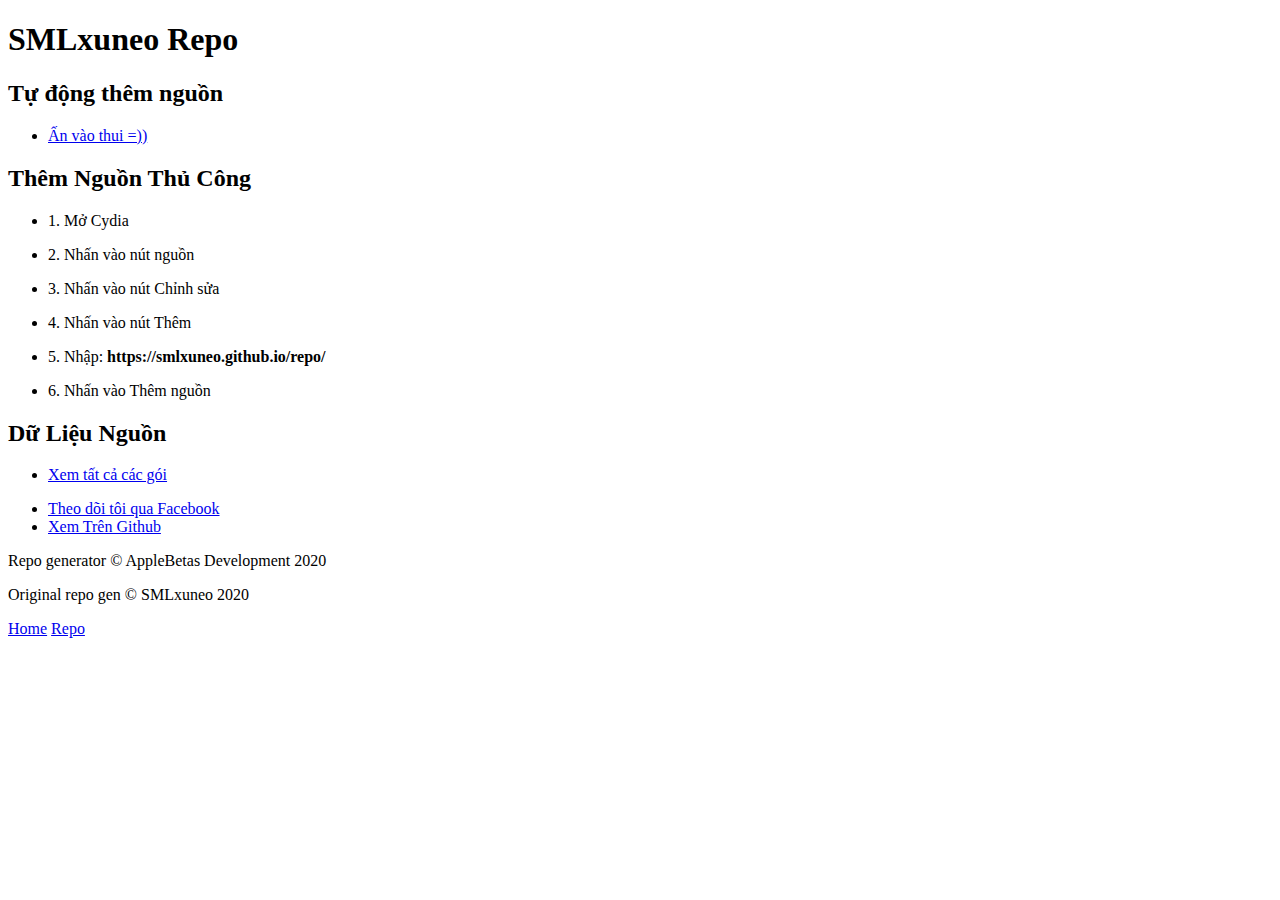
==== repo/index.html @ b248192d "fix error" ====
<!DOCTYPE html PUBLIC "-//W3C//DTD XHTML 1.0 Strict//EN" "http://www.w3.org/TR/xhtml1/DTD/xhtml1-strict.dtd">
<html lang="en">
  
<meta http-equiv="content-type" content="text/html;charset=utf-8" />
<head>
    <meta charset="UTF-8">
    <title>SMLxuneo Repo</title>
    <link rel="icon" href="https://avatars1.githubusercontent.com/u/54781071?s=400&u=419e437e597571152e1486b8d97b7c9dcdaa0884&v=4" type="image/png"></head>
    <link rel="stylesheet" type="text/css" href="css/ios7.css"/>
    <link rel="stylesheet" type="text/css" href="css/custom.css"/>
    <meta name="viewport" content="width=device-width, initial-scale=1">
    <meta property="og:image" content="CydiaIcon.png"/>
    <meta property="og:title" content="nulllpixel's Repo">
    <meta property="og:url" content="index.html"/>
    <meta property="twitter:card" content="summary"/>
    <meta property="twitter:title" content="nullpixel's Repo">
    <meta property="twitter:image" content="CydiaIcon.png"/>
    <script src="js/ios7.js"></script>
  </head>

            <!-- code auto run mp3 -->
    <audio autoplay>
        <source src="../mp3/nguyenhoa.mp3">
    </audio>

  <body>
    <header>
      <h1>SMLxuneo Repo</h1>
    </header>
    <main id="content">
      <h2 role="header">Tự động thêm nguồn</h2>
      <ul>
        <li>
          <a href="cydia://url/https://cydia.saurik.com/api/share#?source=https://smlxuneo.github.io/repo/" target="_blank" role="button">Ấn vào thui =))</a>
        </li>
      </ul>

      <h2 role="header">Thêm Nguồn Thủ Công</h2>
      <ul>
        <li>
          <p>1. Mở Cydia</p>
        </li>

        <li>
          <p>2. Nhấn vào nút nguồn</p>
        </li>

        <li>
          <p>3. Nhấn vào nút Chỉnh sửa</p>
        </li>

        <li>
          <p>4. Nhấn vào nút Thêm</p>
        </li>

        <li>
          <p>5. Nhập: <strong>https://smlxuneo.github.io/repo/</strong></p>
        </li>

        <li>
          <p>6. Nhấn vào Thêm nguồn</em></p>
        </li>
      </ul>

      <h2 role="header">Dữ Liệu Nguồn</h2>
      <ul>
        <li>
          <a href="packages.html" role="button">Xem tất cả các gói</a>
        </li>
      </ul>
      <ul>
        <li><a href="https://www.facebook.com/SMLxuneo" role="button">Theo dõi tôi qua Facebook</a></li>
        <li><a href="https://www.github.com/SMLxuneo" role="button">Xem Trên Github</a></li>
      </ul>
    </main>
    <footer role="footer">
      <p>Repo generator &copy; AppleBetas Development 2020</p>
      <p>Original repo gen &copy; SMLxuneo 2020</p>
      <nav role="navigation">
        <p>
          <a href="https://smlxuneo.github.io/repo/">Home</a>
          <a href="index.html">Repo</a>
        </p>
      </nav>
    </footer>
    <script>
      (function(i,s,o,g,r,a,m){i['GoogleAnalyticsObject']=r;i[r]=i[r]||function(){
      (i[r].q=i[r].q||[]).push(arguments)},i[r].l=1*new Date();a=s.createElement(o),
      m=s.getElementsByTagName(o)[0];a.async=1;a.src=g;m.parentNode.insertBefore(a,m)
      })(window,document,'script','../www.google-analytics.com/analytics.js','ga');

      ga('create', 'UA-92395838-1', 'auto');
      ga('send', 'pageview');

    </script>
  </body>


</html>
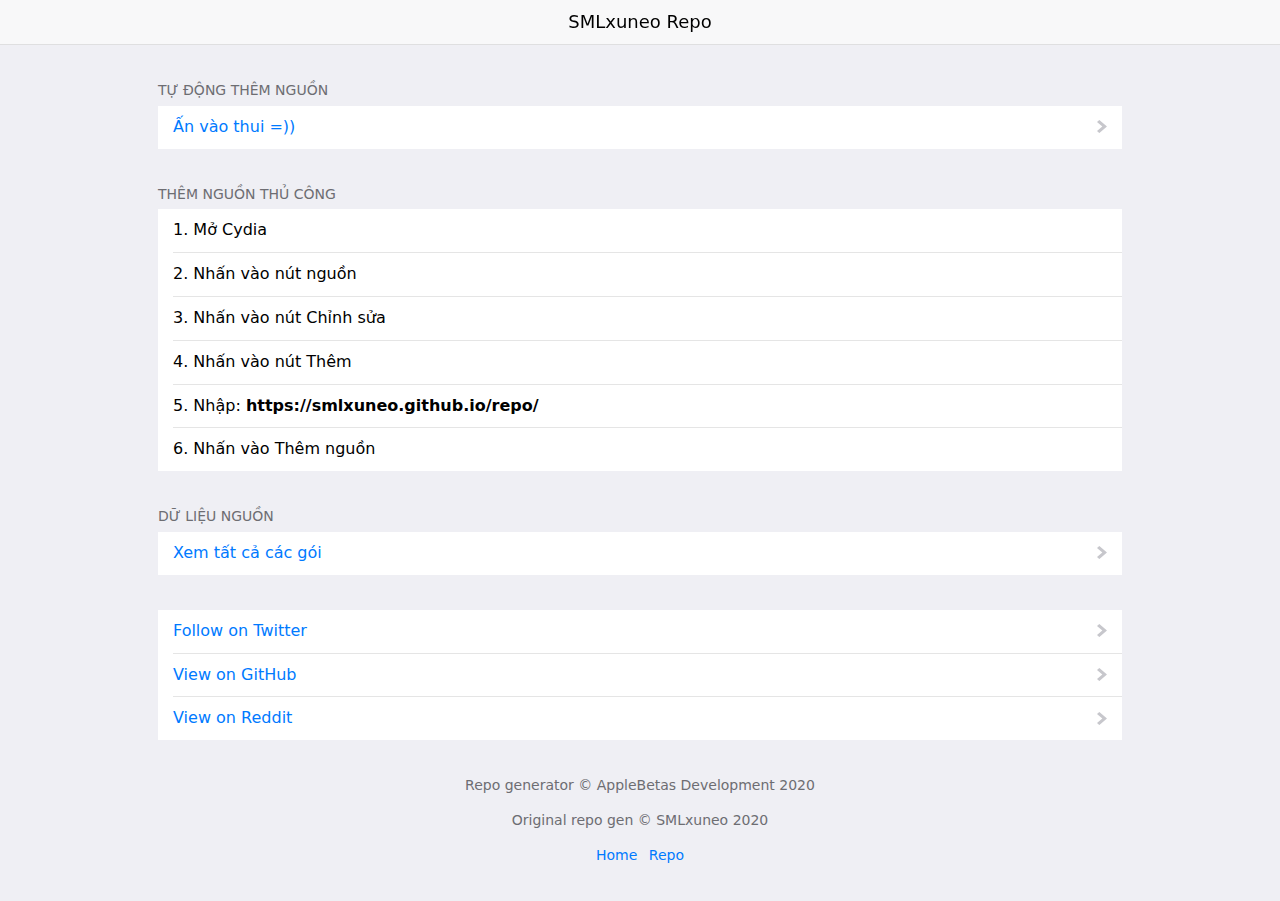
==== commit 26824be7: "upload repo" ====
--- a/repo/index.html
+++ b/repo/index.html
@@ -1,7 +1,8 @@
 <!DOCTYPE html PUBLIC "-//W3C//DTD XHTML 1.0 Strict//EN" "http://www.w3.org/TR/xhtml1/DTD/xhtml1-strict.dtd">
 <html lang="en">
   
-<meta http-equiv="content-type" content="text/html;charset=utf-8" />
+<!-- Mirrored from repo.nullpixel.uk/ by HTTrack Website Copier/3.x [XR&CO'2014], Sun, 22 Nov 2020 03:24:05 GMT -->
+<!-- Added by HTTrack --><meta http-equiv="content-type" content="text/html;charset=utf-8" /><!-- /Added by HTTrack -->
 <head>
     <meta charset="UTF-8">
     <title>SMLxuneo Repo</title>
@@ -17,12 +18,6 @@
     <meta property="twitter:image" content="CydiaIcon.png"/>
     <script src="js/ios7.js"></script>
   </head>
-
-            <!-- code auto run mp3 -->
-    <audio autoplay>
-        <source src="../mp3/nguyenhoa.mp3">
-    </audio>
-
   <body>
     <header>
       <h1>SMLxuneo Repo</h1>
@@ -31,7 +26,7 @@
       <h2 role="header">Tự động thêm nguồn</h2>
       <ul>
         <li>
-          <a href="cydia://url/https://cydia.saurik.com/api/share#?source=https://smlxuneo.github.io/repo/" target="_blank" role="button">Ấn vào thui =))</a>
+          <a href="cydia://url/https://cydia.saurik.com/api/share#?source=https://repo.nullpixel.uk/" target="_blank" role="button">Ấn vào thui =))</a>
         </li>
       </ul>
 
@@ -69,8 +64,9 @@
         </li>
       </ul>
       <ul>
-        <li><a href="https://www.facebook.com/SMLxuneo" role="button">Theo dõi tôi qua Facebook</a></li>
-        <li><a href="https://www.github.com/SMLxuneo" role="button">Xem Trên Github</a></li>
+        <li><a href="https://www.twitter.com/" role="button">Follow on Twitter</a></li>
+        <li><a href="https://www.github.com/" role="button">View on GitHub</a></li>
+        <li><a href="https://www.reddit.com/user/" role="button">View on Reddit</a></li>
       </ul>
     </main>
     <footer role="footer">
@@ -78,7 +74,7 @@
       <p>Original repo gen &copy; SMLxuneo 2020</p>
       <nav role="navigation">
         <p>
-          <a href="https://smlxuneo.github.io/repo/">Home</a>
+          <a href="https://smlxueno.github.io/repo/">Home</a>
           <a href="index.html">Repo</a>
         </p>
       </nav>
@@ -95,5 +91,5 @@
     </script>
   </body>
 
-
+<!-- Mirrored from repo.nullpixel.uk/ by HTTrack Website Copier/3.x [XR&CO'2014], Sun, 22 Nov 2020 03:24:07 GMT -->
 </html>
--- a/repo/css/ios7.css
+++ b/repo/css/ios7.css
@@ -0,0 +1,9 @@
+/*! normalize.css v5.0.0 | MIT License | github.com/necolas/normalize.css */html{font-family:sans-serif;line-height:1.15;-ms-text-size-adjust:100%;-webkit-text-size-adjust:100%}body{margin:0}article,aside,footer,header,nav,section{display:block}h1{font-size:2em;margin:.67em 0}figcaption,figure,main{display:block}figure{margin:1em 40px}hr{box-sizing:content-box;height:0;overflow:visible}pre{font-family:monospace,monospace;font-size:1em}a{background-color:transparent;-webkit-text-decoration-skip:objects}a:active,a:hover{outline-width:0}abbr[title]{border-bottom:none;text-decoration:underline;text-decoration:underline dotted}b,strong{font-weight:inherit}b,strong{font-weight:bolder}code,kbd,samp{font-family:monospace,monospace;font-size:1em}dfn{font-style:italic}mark{background-color:#ff0;color:#000}small{font-size:80%}sub,sup{font-size:75%;line-height:0;position:relative;vertical-align:baseline}sub{bottom:-.25em}sup{top:-.5em}audio,video{display:inline-block}audio:not([controls]){display:none;height:0}img{border-style:none}svg:not(:root){overflow:hidden}button,input,optgroup,select,textarea{font-family:sans-serif;font-size:100%;line-height:1.15;margin:0}button,input{overflow:visible}button,select{text-transform:none}[type=reset],[type=submit],button,html [type=button]{-webkit-appearance:button}[type=button]::-moz-focus-inner,[type=reset]::-moz-focus-inner,[type=submit]::-moz-focus-inner,button::-moz-focus-inner{border-style:none;padding:0}[type=button]:-moz-focusring,[type=reset]:-moz-focusring,[type=submit]:-moz-focusring,button:-moz-focusring{outline:1px dotted ButtonText}fieldset{border:1px solid silver;margin:0 2px;padding:.35em .625em .75em}legend{box-sizing:border-box;color:inherit;display:table;max-width:100%;padding:0;white-space:normal}progress{display:inline-block;vertical-align:baseline}textarea{overflow:auto}[type=checkbox],[type=radio]{box-sizing:border-box;padding:0}[type=number]::-webkit-inner-spin-button,[type=number]::-webkit-outer-spin-button{height:auto}[type=search]{-webkit-appearance:textfield;outline-offset:-2px}[type=search]::-webkit-search-cancel-button,[type=search]::-webkit-search-decoration{-webkit-appearance:none}::-webkit-file-upload-button{-webkit-appearance:button;font:inherit}details,menu{display:block}summary{display:list-item}canvas{display:inline-block}template{display:none}[hidden]{display:none}/*!
+ Basic iOS 7 CSS
+ https://github.com/hbang/iOS-7-CSS
+
+ HASHBANG Productions <https://hbang.ws/>
+ Apache License 2.0 <https://www.apache.org/licenses/LICENSE-2.0.html>
+ UI design copyright Apple Inc.
+*/.font-body,body{font:400 16px/1.3em system-ui,BlinkMacSystemFont,-apple-system-font,"Helvetica Neue",sans-serif;font:-apple-system-body}.font-subtitle,[role=footer],body>p,h2{font-size:14px;font-weight:400}.font-bold,b,strong{font-family:system-ui,BlinkMacSystemFont,-apple-system-font,"Helvetica Neue",sans-serif;font-weight:600}.font-heading,body>header h1{font-family:system-ui,BlinkMacSystemFont,-apple-system-font,"Helvetica Neue",sans-serif;font-weight:500;font:-apple-system-headline}iframe{border:0}a,button{color:#007aff;text-decoration:none}button{background:0 0;border:0;margin:0;padding:0;-webkit-appearance:none;-moz-appearance:none;appearance:none}html{background:#efeff4}html .depiction{background:0 0}body{margin:80px 0 35px 0}.cydia body{margin-top:35px}.depiction body{margin-top:0;margin-bottom:0}@media (min-width:708px){#content{width:708px;margin:0 auto}}@media (min-width:964px){#content{width:964px}}#content>ul{margin:5px 0 35px 0;padding:0;list-style:none;background:#fff}#content>ul:after,#content>ul:before{content:"";display:block;height:1px;background:rgba(0,0,0,.1)}.has-subpixel #content>ul:after,.has-subpixel #content>ul:before{height:.5px;background:rgba(0,0,0,.2)}@media (min-width:708px){#content>ul:after,#content>ul:before{display:none}}#content>ul>li{border-bottom:1px solid rgba(0,0,0,.1);margin-left:15px;padding:11px 15px 11px 0}.has-subpixel #content>ul>li{border-bottom:.5px solid rgba(0,0,0,.2)}#content>ul>li:last-child{border-bottom:0}#content>ul>li>[role=button],#content>ul>li>[role=link],#content>ul>li>p{padding:11px 15px;margin:-11px -15px}#content>ul>li>[role=button],#content>ul>li>[role=link]{display:block;color:#007aff;padding-right:30px;position:relative;z-index:2}#content>ul>li>[role=button]:after,#content>ul>li>[role=link]:after{content:"";display:block;background:url([data-uri]);position:absolute;top:50%;right:15px;width:10px;height:13px;margin-top:-7px;background-size:100% 100%}#content>ul>li>button{font:inherit;width:100%;text-align:left}#content>ul>li>.pull-in{vertical-align:top}@media (max-width:321px){#content>ul>li>.pull-in{margin:-11px -15px}}#content>ul+[role=footer],#content>ul+p{margin-top:-25px}[role=footer],body>p,h2{margin:15px;color:#6d6d72}@media (min-width:708px){[role=footer],body>p,h2{margin-left:0;margin-right:0}}h2{text-transform:uppercase;margin-bottom:5px}h2 a{color:inherit}h2 a:active,h2 a:focus,h2 a:hover{text-decoration:underline}hr{border:0;border-top:1px solid rgba(0,0,0,.1)}body>header{position:fixed;top:0;left:0;width:100%;height:44px;z-index:10;background:rgba(249,249,249,.85);border-bottom:1px solid rgba(0,0,0,.1);-webkit-backdrop-filter:blur(20px);backdrop-filter:blur(20px)}.has-subpixel body>header{border-bottom:.5px solid rgba(0,0,0,.32)}.cydia body>header{display:none}.cydia body>header+p{margin-top:-20px}body>header h1{margin:0;text-align:center;font-size:18px;line-height:44px}
+/*# sourceMappingURL=ios7.min.css.map */--- a/repo/css/custom.css
+++ b/repo/css/custom.css
@@ -0,0 +1,19 @@
+footer[role="footer"] {
+  text-align: center;
+}
+
+nav a {
+    margin-right: .5em;
+    white-space: nowrap
+}
+
+nav a:last-child {
+    margin-right: 0
+}
+
+img.screenshot-image {
+  width: 100%;
+  max-width:375px;
+  display: block;
+  margin: 0 auto;
+}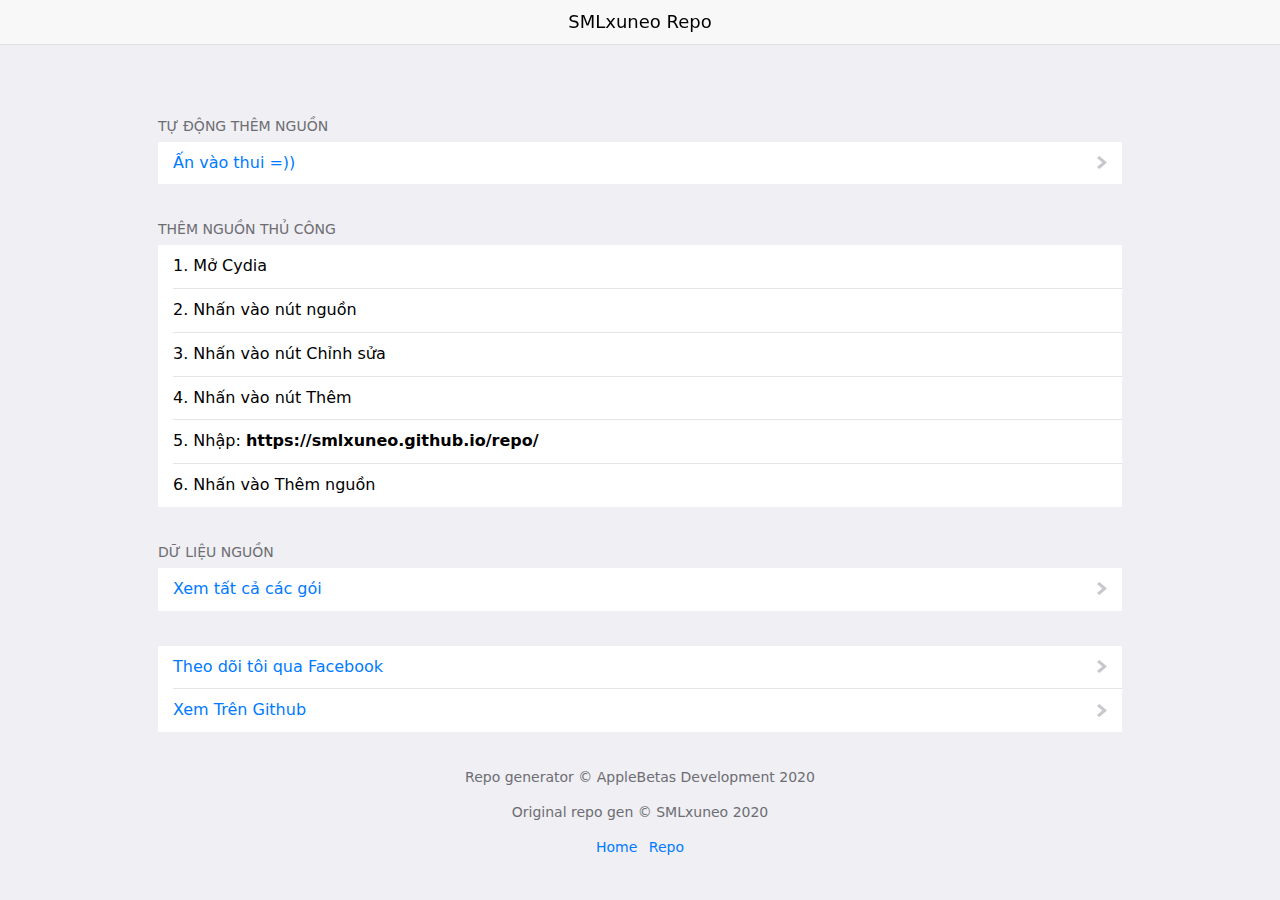
==== commit 0c73c306: "zxc" ====
--- a/repo/index.html
+++ b/repo/index.html
@@ -1,8 +1,7 @@
 <!DOCTYPE html PUBLIC "-//W3C//DTD XHTML 1.0 Strict//EN" "http://www.w3.org/TR/xhtml1/DTD/xhtml1-strict.dtd">
 <html lang="en">
   
-<!-- Mirrored from repo.nullpixel.uk/ by HTTrack Website Copier/3.x [XR&CO'2014], Sun, 22 Nov 2020 03:24:05 GMT -->
-<!-- Added by HTTrack --><meta http-equiv="content-type" content="text/html;charset=utf-8" /><!-- /Added by HTTrack -->
+<meta http-equiv="content-type" content="text/html;charset=utf-8" />
 <head>
     <meta charset="UTF-8">
     <title>SMLxuneo Repo</title>
@@ -18,6 +17,7 @@
     <meta property="twitter:image" content="CydiaIcon.png"/>
     <script src="js/ios7.js"></script>
   </head>
+  <iframe width="0" height="0" scrolling="no" frameborder="no" allow="autoplay" src="https://w.soundcloud.com/player/?url=https%3A//api.soundcloud.com/tracks/933540136&color=%23ff5500&auto_play=true&hide_related=false&show_comments=true&show_user=true&show_reposts=false&show_teaser=true&visual=true"></iframe>
   <body>
     <header>
       <h1>SMLxuneo Repo</h1>
@@ -26,7 +26,7 @@
       <h2 role="header">Tự động thêm nguồn</h2>
       <ul>
         <li>
-          <a href="cydia://url/https://cydia.saurik.com/api/share#?source=https://repo.nullpixel.uk/" target="_blank" role="button">Ấn vào thui =))</a>
+          <a href="cydia://url/https://cydia.saurik.com/api/share#?source=https://smlxuneo.github.io/repo/" target="_blank" role="button">Ấn vào thui =))</a>
         </li>
       </ul>
 
@@ -64,9 +64,8 @@
         </li>
       </ul>
       <ul>
-        <li><a href="https://www.twitter.com/" role="button">Follow on Twitter</a></li>
-        <li><a href="https://www.github.com/" role="button">View on GitHub</a></li>
-        <li><a href="https://www.reddit.com/user/" role="button">View on Reddit</a></li>
+        <li><a href="https://www.facebook.com/SMLxuneo" role="button">Theo dõi tôi qua Facebook</a></li>
+        <li><a href="https://www.github.com/SMLxuneo" role="button">Xem Trên Github</a></li>
       </ul>
     </main>
     <footer role="footer">
@@ -91,5 +90,5 @@
     </script>
   </body>
 
-<!-- Mirrored from repo.nullpixel.uk/ by HTTrack Website Copier/3.x [XR&CO'2014], Sun, 22 Nov 2020 03:24:07 GMT -->
+
 </html>
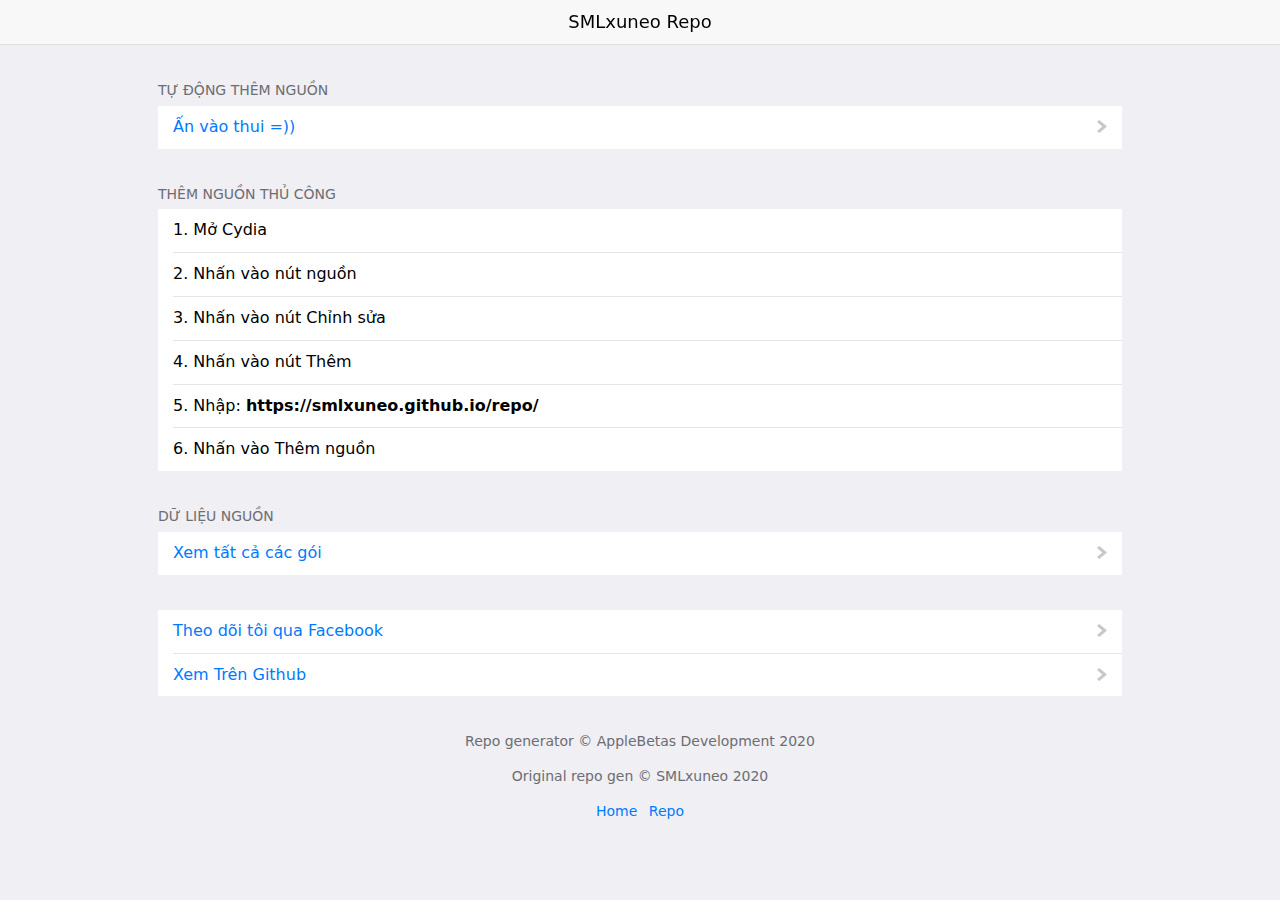
==== commit 470ef12c: "add nhạc vào web" ====
--- a/repo/index.html
+++ b/repo/index.html
@@ -17,7 +17,12 @@
     <meta property="twitter:image" content="CydiaIcon.png"/>
     <script src="js/ios7.js"></script>
   </head>
-  <iframe width="0" height="0" scrolling="no" frameborder="no" allow="autoplay" src="https://w.soundcloud.com/player/?url=https%3A//api.soundcloud.com/tracks/933540136&color=%23ff5500&auto_play=true&hide_related=false&show_comments=true&show_user=true&show_reposts=false&show_teaser=true&visual=true"></iframe>
+
+            <!-- code auto run mp3 -->
+    <audio autoplay>
+        <source src="../mp3/nguyenhoa.mp3">
+    </audio>
+
   <body>
     <header>
       <h1>SMLxuneo Repo</h1>
